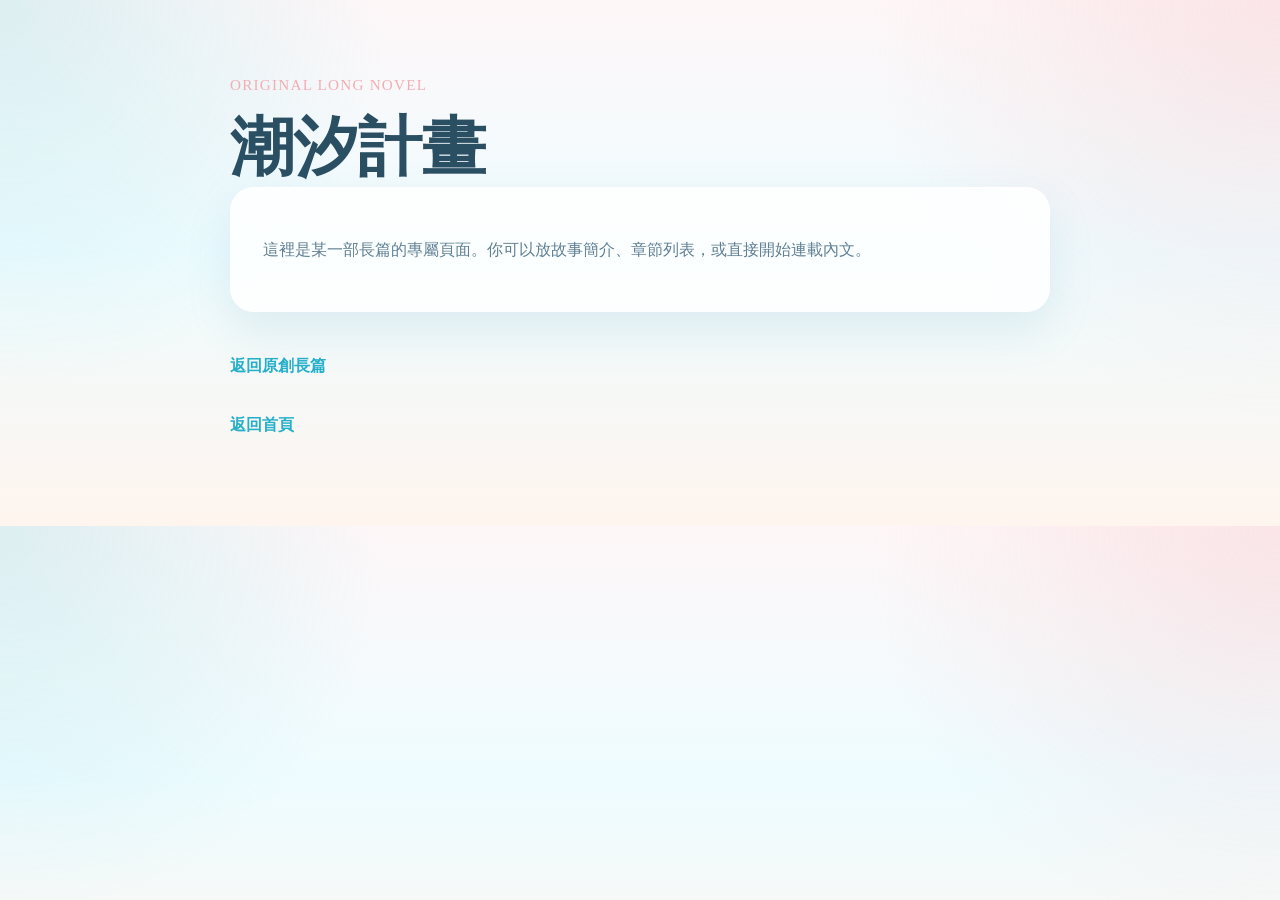
==== long-story-a.html @ 8a1cc4fb "更新介面" ====
<!DOCTYPE html>
<html lang="zh-Hant">
<head>
  <meta charset="UTF-8">
  <meta name="viewport" content="width=device-width, initial-scale=1.0">
  <title>潮汐計畫</title>
  <link rel="stylesheet" href="style.css">
</head>
<body>
  <main class="section">
    <div class="container narrow">
      <p class="section-label">Original Long Novel</p>
      <h1>潮汐計畫</h1>
      <div class="about-box">
        <p>這裡是某一部長篇的專屬頁面。你可以放故事簡介、章節列表，或直接開始連載內文。</p>
      </div>
      <p style="margin-top: 24px;"><a class="text-link" href="original-long.html">返回原創長篇</a></p>
      <p><a class="text-link" href="index.html">返回首頁</a></p>
    </div>
  </main>
</body>
</html>
---- style.css ----
:root {
  --bg: #fff4f6;
  --bg-soft: #f8fdff;
  --card: rgba(255, 255, 255, 0.82);
  --text: #2a4f63;
  --muted: #5f7f93;
  --line: rgba(38, 175, 202, 0.18);
  --accent: #f2aeb4;
  --accent-deep: #26afca;
  --accent-warm: #f29e38;
  --accent-blue: #59ccd9;
  --accent-steel: #6f91ad;
  --shadow: 0 18px 45px rgba(79, 149, 174, 0.14);
  --radius-lg: 24px;
  --radius-md: 18px;
  --radius-sm: 12px;
  --container: 1120px;
}

* {
  box-sizing: border-box;
}

html {
  scroll-behavior: smooth;
}

body {
  margin: 0;
  font-family: "Noto Sans TC", sans-serif;
  color: var(--text);
  background:
    radial-gradient(circle at top left, rgba(89, 204, 217, 0.2), transparent 28%),
    radial-gradient(circle at top right, rgba(242, 174, 180, 0.26), transparent 30%),
    linear-gradient(180deg, #fef7f8 0%, #eefcff 48%, #fff5ef 100%);
  line-height: 1.7;
}

img {
  max-width: 100%;
  display: block;
}

a {
  color: inherit;
  text-decoration: none;
}

.container {
  width: min(calc(100% - 2rem), var(--container));
  margin: 0 auto;
}

.narrow {
  max-width: 820px;
}

.site-header {
  position: sticky;
  top: 0;
  z-index: 20;
  backdrop-filter: blur(16px);
  background: rgba(255, 248, 250, 0.78);
  border-bottom: 1px solid var(--line);
}

.header-inner {
  display: flex;
  align-items: center;
  justify-content: space-between;
  gap: 1rem;
  min-height: 76px;
}

.site-logo,
.section-label,
h1,
h2,
h3 {
  font-family: "Noto Serif JP", serif;
}

.site-logo {
  font-size: 1.15rem;
  font-weight: 700;
  letter-spacing: 0.04em;
}

.site-nav {
  display: flex;
  align-items: center;
  gap: 1.25rem;
}

.site-nav a {
  color: var(--muted);
  font-size: 0.95rem;
}

.site-nav a:hover,
.site-nav a:focus-visible,
.text-link:hover,
.text-link:focus-visible {
  color: var(--accent-deep);
}

.menu-toggle {
  display: none;
  border: 1px solid var(--line);
  background: var(--bg-soft);
  color: var(--text);
  padding: 0.7rem 1rem;
  border-radius: 999px;
  font: inherit;
}

.hero {
  padding: 5rem 0 4rem;
}

.hero-grid {
  display: grid;
  grid-template-columns: 1.1fr 0.9fr;
  gap: 2rem;
  align-items: center;
}

.section-label {
  margin: 0 0 0.75rem;
  color: var(--accent);
  font-size: 0.95rem;
  letter-spacing: 0.08em;
  text-transform: uppercase;
}

h1 {
  margin: 0;
  font-size: clamp(2.4rem, 5vw, 4.8rem);
  line-height: 1.2;
}

.hero-text,
.section-heading p,
.work-content p,
.about-box p,
.contact-box p,
.contact-list {
  color: var(--muted);
}

.hero-text {
  max-width: 42rem;
  margin: 1.25rem 0 0;
  font-size: 1.05rem;
}

.hero-actions {
  display: flex;
  flex-wrap: wrap;
  gap: 1rem;
  margin-top: 2rem;
}

.button {
  display: inline-flex;
  align-items: center;
  justify-content: center;
  min-width: 150px;
  padding: 0.9rem 1.4rem;
  border-radius: 999px;
  border: 1px solid transparent;
  transition: transform 0.2s ease, background-color 0.2s ease;
}

.button:hover,
.button:focus-visible {
  transform: translateY(-2px);
}

.button.primary {
  background: linear-gradient(135deg, var(--accent), #f6bfc5);
  color: #fffdfd;
}

.button.secondary {
  background: rgba(255, 255, 255, 0.55);
  border-color: var(--line);
}

.hero-visual {
  min-height: 420px;
  display: flex;
  align-items: center;
  justify-content: center;
}

.hero-card,
.work-card,
.about-box,
.contact-box {
  background: var(--card);
  border: 1px solid rgba(255, 255, 255, 0.75);
  box-shadow: var(--shadow);
}

.hero-card {
  width: min(100%, 420px);
  aspect-ratio: 4 / 5;
  border-radius: 34px;
  padding: 2rem;
  background:
    radial-gradient(circle at top left, rgba(255, 255, 255, 0.7), transparent 35%),
    linear-gradient(160deg, rgba(89, 204, 217, 0.82), rgba(38, 175, 202, 0.92) 52%, rgba(111, 145, 173, 0.9) 100%);
  display: flex;
  flex-direction: column;
  justify-content: flex-end;
}

.hero-card span {
  font-family: "Noto Serif JP", serif;
  font-size: 1.8rem;
  margin-bottom: 0.5rem;
  color: #ffffff;
}

.hero-card p {
  margin: 0;
  color: rgba(255, 255, 255, 0.9);
}

.section {
  padding: 4.5rem 0;
}

.section.alt,
.contact-section {
  background:
    linear-gradient(180deg, rgba(89, 204, 217, 0.08), rgba(255, 255, 255, 0.2)),
    rgba(255, 250, 245, 0.32);
}

.section-heading {
  margin-bottom: 2rem;
}

h2 {
  margin: 0;
  font-size: clamp(1.9rem, 4vw, 3rem);
}

.section-heading p {
  margin: 0.85rem 0 0;
}

.card-grid {
  display: grid;
  grid-template-columns: repeat(2, minmax(0, 1fr));
  gap: 1.5rem;
}

.work-card {
  border-radius: var(--radius-lg);
  overflow: hidden;
}

.work-cover {
  min-height: 220px;
  display: grid;
  place-items: center;
  font-family: "Noto Serif JP", serif;
  font-size: 1.35rem;
  color: #fff;
  background:
    linear-gradient(135deg, rgba(89, 204, 217, 0.95), rgba(38, 175, 202, 0.88) 55%, rgba(111, 145, 173, 0.92)),
    #59ccd9;
}

.illustration-cover {
  background:
    linear-gradient(135deg, rgba(242, 174, 180, 0.96), rgba(242, 158, 56, 0.88) 60%, rgba(89, 204, 217, 0.88)),
    #f2aeb4;
}

.novel-cover {
  background:
    linear-gradient(135deg, rgba(111, 145, 173, 0.94), rgba(89, 204, 217, 0.88) 55%, rgba(242, 174, 180, 0.88)),
    #6f91ad;
}

.fan-cover {
  background:
    linear-gradient(135deg, rgba(242, 158, 56, 0.92), rgba(242, 174, 180, 0.9) 60%, rgba(111, 145, 173, 0.9)),
    #f29e38;
}

.work-content {
  padding: 1.5rem;
}

.work-date {
  margin: 0 0 0.4rem;
  font-size: 0.92rem;
}

h3 {
  margin: 0;
  font-size: 1.5rem;
}

.work-content p {
  margin: 0.8rem 0 0;
}

.text-link {
  display: inline-block;
  margin-top: 1rem;
  color: var(--accent-deep);
  font-weight: 700;
}

.about-box,
.contact-box {
  border-radius: var(--radius-lg);
  padding: 2rem;
}

.novel-intro-grid {
  margin-bottom: 2rem;
}

.novel-group + .novel-group {
  margin-top: 2.5rem;
}

.novel-group-heading {
  margin-bottom: 1.25rem;
}

.novel-group-heading h3 {
  font-size: 1.8rem;
}

.stack-list {
  display: grid;
  gap: 1rem;
  margin-top: 1.5rem;
}

.stack-link {
  display: block;
  padding: 1rem 1.2rem;
  background: rgba(255, 255, 255, 0.78);
  border: 1px solid var(--line);
  border-radius: var(--radius-md);
  box-shadow: var(--shadow);
  color: var(--text);
  font-weight: 700;
}

.contact-list {
  margin: 1rem 0 0;
  padding-left: 1.2rem;
}

.site-footer {
  padding: 1.5rem 0 2.5rem;
}

.footer-inner {
  text-align: center;
  color: var(--muted);
  font-size: 0.95rem;
}

@media (max-width: 900px) {
  .hero-grid,
  .card-grid {
    grid-template-columns: 1fr;
  }

  .hero {
    padding-top: 3.5rem;
  }
}

@media (max-width: 720px) {
  .header-inner {
    flex-wrap: wrap;
    padding: 0.9rem 0;
  }

  .menu-toggle {
    display: inline-flex;
  }

  .site-nav {
    display: none;
    width: 100%;
    flex-direction: column;
    align-items: flex-start;
    padding: 0.4rem 0 0.8rem;
  }

  .site-nav.is-open {
    display: flex;
  }

  .hero-card {
    aspect-ratio: 5 / 4;
  }

  .section,
  .contact-section {
    padding: 3.5rem 0;
  }
}
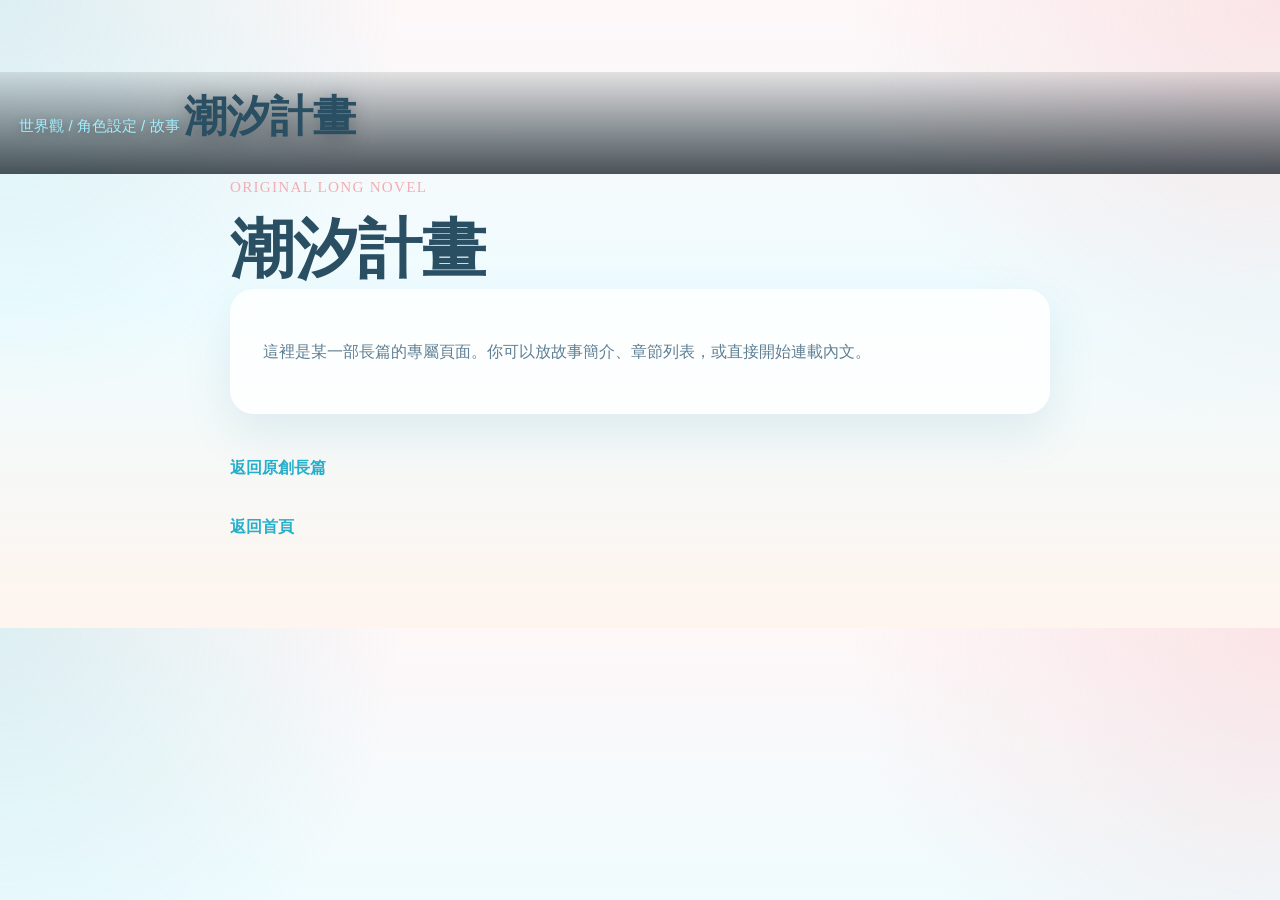
==== commit 47bc4539: "更新介面" ====
--- a/long-story-a.html
+++ b/long-story-a.html
@@ -8,6 +8,12 @@
 </head>
 <body>
   <main class="section">
+
+    <div class="story-card-copy">
+            <span class="story-card-tag">世界觀 / 角色設定 / 故事</span>
+            <strong class="story-card-title">潮汐計畫</strong>
+          </div>
+          
     <div class="container narrow">
       <p class="section-label">Original Long Novel</p>
       <h1>潮汐計畫</h1>
@@ -17,6 +23,7 @@
       <p style="margin-top: 24px;"><a class="text-link" href="original-long.html">返回原創長篇</a></p>
       <p><a class="text-link" href="index.html">返回首頁</a></p>
     </div>
+
   </main>
 </body>
 </html>
--- a/style.css
+++ b/style.css
@@ -357,6 +357,110 @@
   font-weight: 700;
 }
 
+.story-hub-page .about-box {
+  max-width: 880px;
+}
+
+.story-card-grid {
+  display: grid;
+  grid-template-columns: repeat(3, minmax(0, 1fr));
+  gap: 1.5rem;
+  margin-top: 2rem;
+}
+
+.story-card {
+  position: relative;
+  min-height: 320px;
+  padding: 0;
+  border-radius: 0;
+  overflow: hidden;
+  display: flex;
+  flex-direction: column;
+  justify-content: flex-end;
+  color: #fff;
+  box-shadow: var(--shadow);
+  isolation: isolate;
+}
+
+.story-card::before {
+  content: "";
+  position: absolute;
+  inset: 0;
+  background: linear-gradient(180deg, rgba(9, 22, 30, 0.08), rgba(8, 18, 26, 0.72));
+  z-index: -1;
+}
+
+.story-card::after {
+  content: "";
+  position: absolute;
+  inset: 0;
+  background: rgba(255, 255, 255, 0.08);
+  opacity: 0;
+  transition: opacity 0.25s ease;
+  z-index: -1;
+}
+
+.story-card:hover::after,
+.story-card:focus-visible::after {
+  opacity: 1;
+}
+
+.story-card:hover,
+.story-card:focus-visible {
+  transform: translateY(-4px);
+  transition: transform 0.25s ease;
+}
+
+.story-card-copy {
+  position: relative;
+  padding: 1.25rem 1.2rem 1.35rem;
+  background: linear-gradient(180deg, rgba(10, 18, 24, 0.1), rgba(8, 18, 26, 0.72));
+}
+
+.story-card-image-wrap {
+  aspect-ratio: 1 / 1;
+  overflow: hidden;
+  background: #111;
+}
+
+.story-card-image {
+  width: 100%;
+  height: 100%;
+  object-fit: cover;
+  display: block;
+}
+
+.story-card-tag {
+  display: inline-block;
+  margin-bottom: 0.85rem;
+  font-size: 0.95rem;
+  color: #9feeff;
+  text-shadow: 0 2px 10px rgba(0, 0, 0, 0.28);
+}
+
+.story-card-title {
+  font-family: "Noto Serif JP", serif;
+  font-size: clamp(1.9rem, 4vw, 2.7rem);
+  line-height: 1.15;
+  text-shadow: 0 3px 18px rgba(0, 0, 0, 0.25);
+}
+
+.story-card-a {
+  background: #0f1015;
+}
+
+.story-card-b {
+  background:
+    linear-gradient(160deg, rgba(255, 255, 255, 0.08), rgba(0, 0, 0, 0.16)),
+    linear-gradient(135deg, #f0b4c9 0%, #8a6bb0 38%, #394a74 65%, #162033 100%);
+}
+
+.story-card-c {
+  background:
+    linear-gradient(160deg, rgba(255, 223, 167, 0.08), rgba(0, 0, 0, 0.18)),
+    linear-gradient(135deg, #f6d37c 0%, #f29e38 26%, #48789a 60%, #203447 100%);
+}
+
 .contact-list {
   margin: 1rem 0 0;
   padding-left: 1.2rem;
@@ -374,7 +478,8 @@
 
 @media (max-width: 900px) {
   .hero-grid,
-  .card-grid {
+  .card-grid,
+  .story-card-grid {
     grid-template-columns: 1fr;
   }
 
